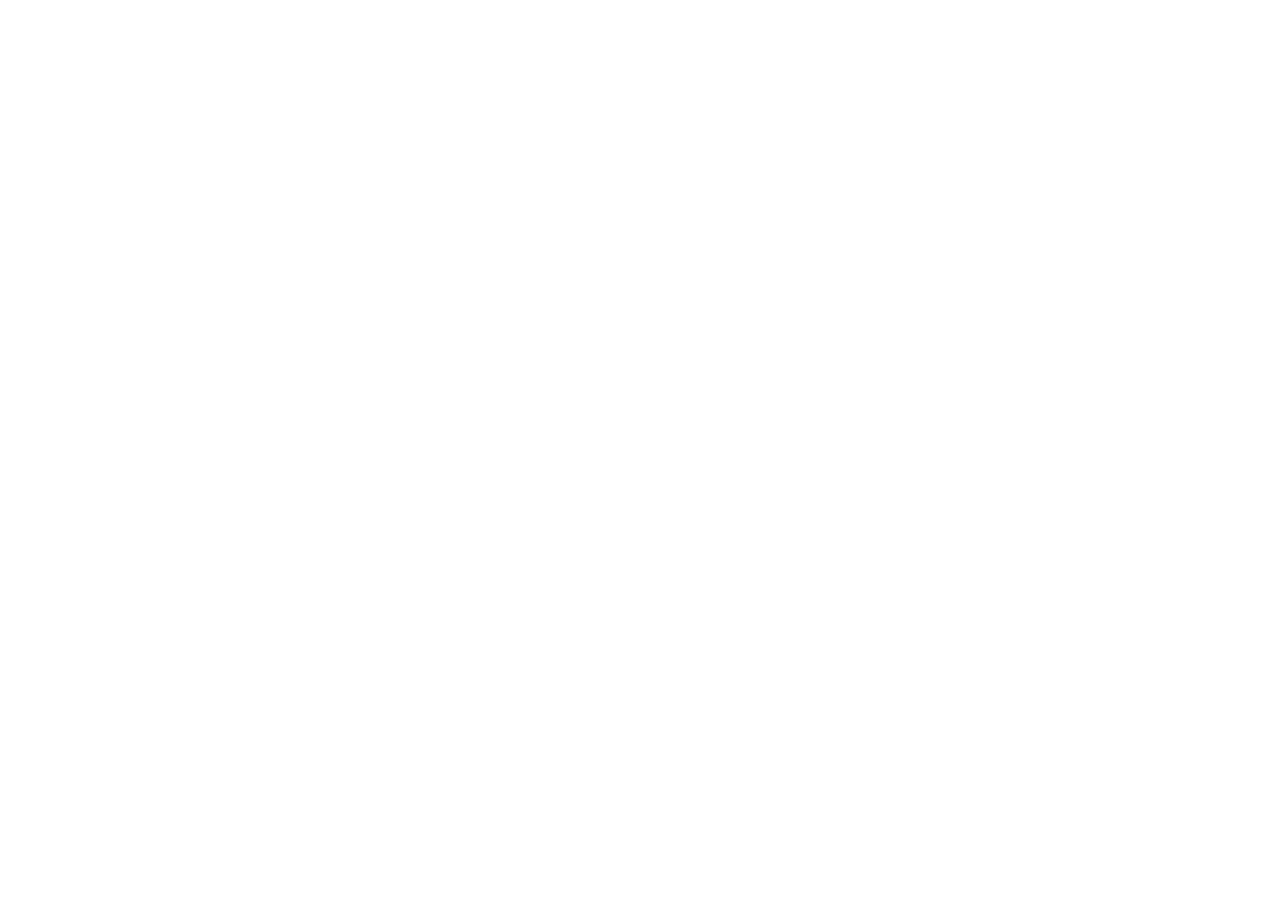
==== index.html @ dc177145 "JavaScript introduction and intervie question" ====
<!DOCTYPE html>
<html lang="en">
<head>
    <meta charset="UTF-8">
    <meta name="viewport" content="width=device-width, initial-scale=1.0">
    <title>Document</title>
</head>
<body>
    
    <script src="index.js"></script>
</body>
</html>
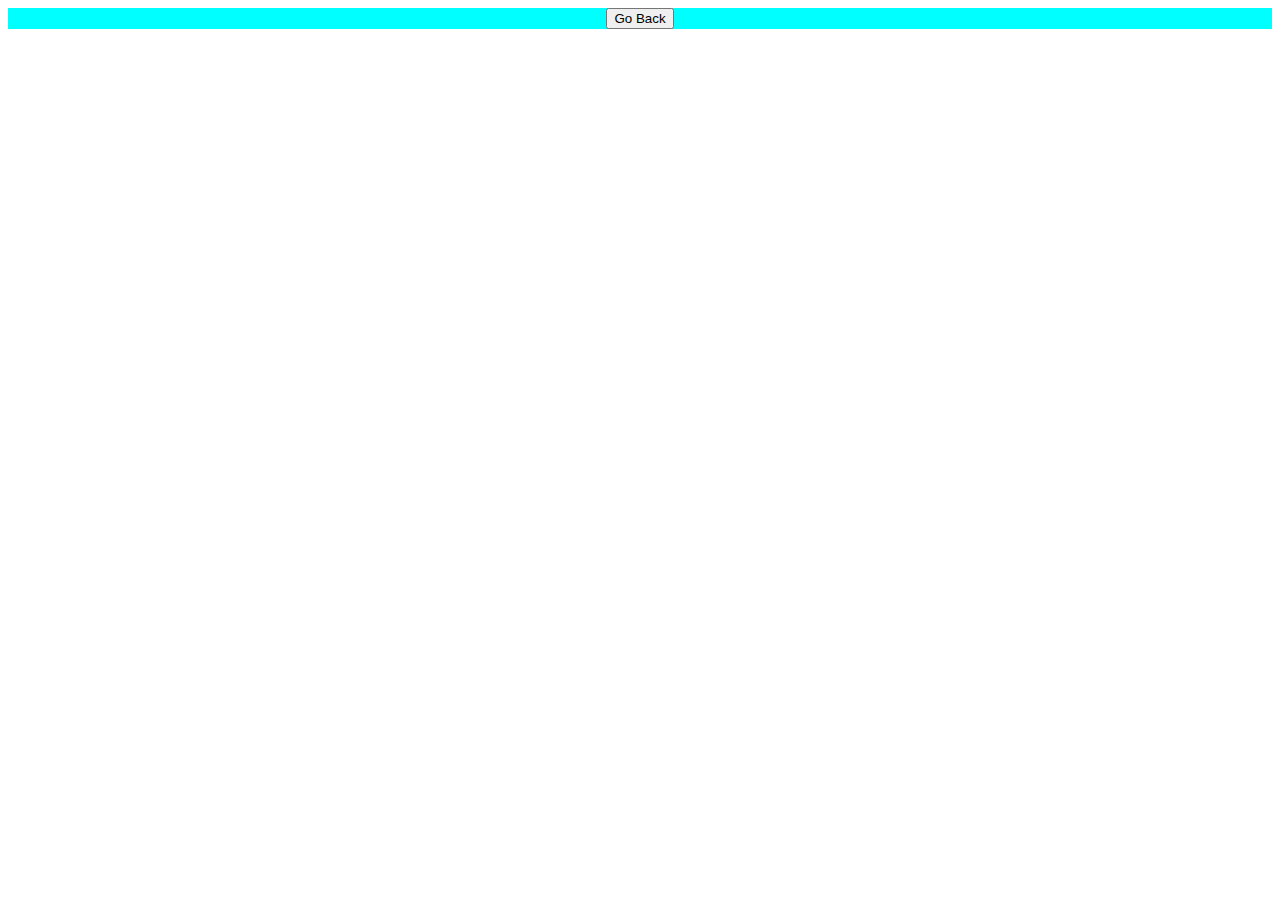
==== commit db06d893: "DOM vs BOM" ====
--- a/index.html
+++ b/index.html
@@ -3,10 +3,15 @@
 <head>
     <meta charset="UTF-8">
     <meta name="viewport" content="width=device-width, initial-scale=1.0">
+    <link rel="stylesheet" href="index.css">
     <title>Document</title>
 </head>
 <body>
-    
-    <script src="index.js"></script>
+    <div class="center_div">
+        <button onclick="goBack()" >Go Back</button>
+    </div>
+    <script>
+        
+    </script>
 </body>
 </html>--- a/index.css
+++ b/index.css
@@ -0,0 +1,5 @@
+.center_div{
+    display: grid;
+    place-items: center;
+    background-color: aqua;
+  }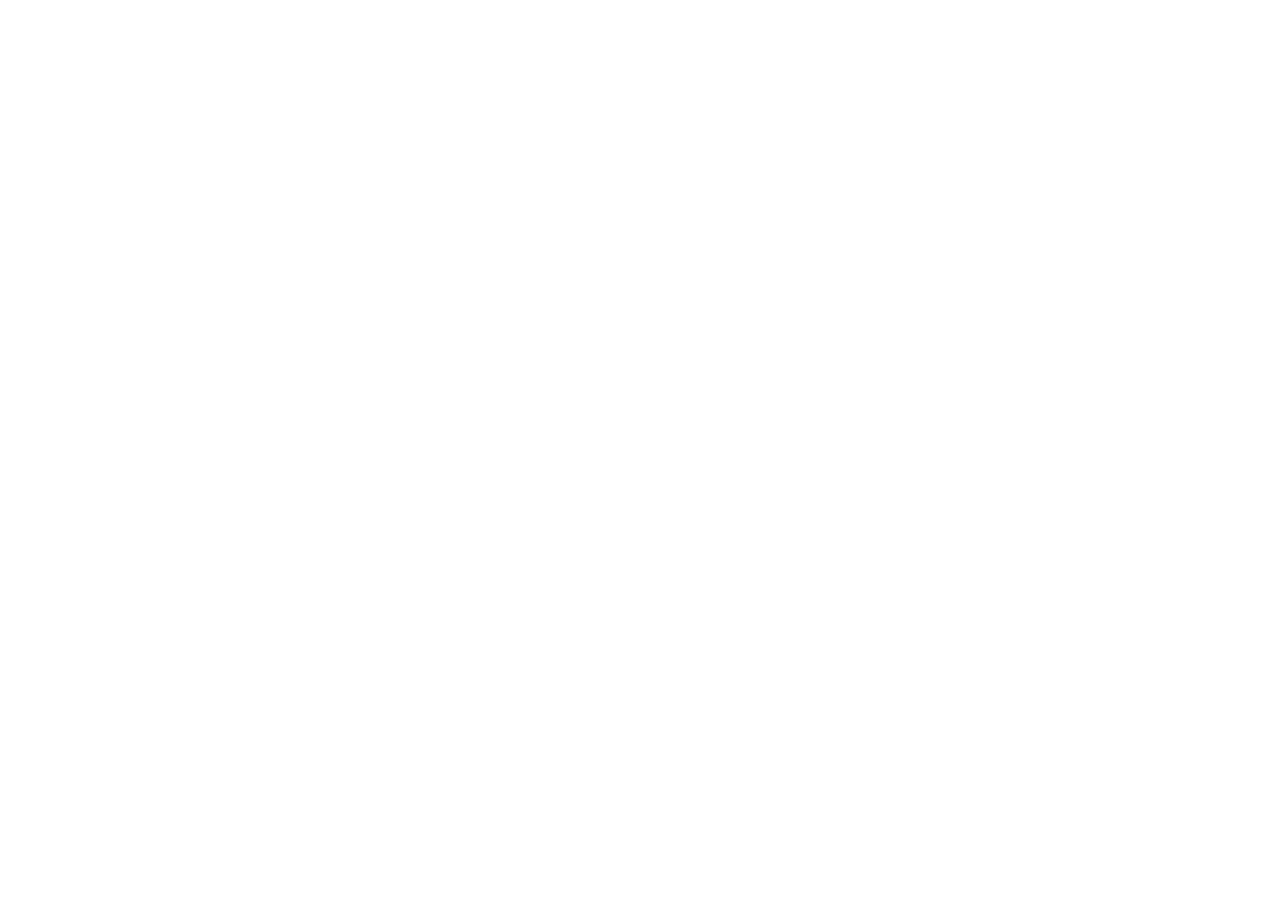
==== commit d1f79bb2: "Events in JavaScript" ====
--- a/index.html
+++ b/index.html
@@ -1,17 +1,31 @@
 <!DOCTYPE html>
 <html lang="en">
+
 <head>
     <meta charset="UTF-8">
     <meta name="viewport" content="width=device-width, initial-scale=1.0">
     <link rel="stylesheet" href="index.css">
     <title>Document</title>
 </head>
+
 <body>
-    <div class="center_div">
+    <!-- <div class="center_div">
         <button onclick="goBack()" >Go Back</button>
-    </div>
+    </div> -->
+    <!-- <div class="main-div">
+        <div class="child-one">
+            <p>I am Child One</p>
+        </div>
+        <div class="child-two">
+            <p>I am Child Two</p>
+        </div>
+        <div class="child-three">
+            <p>I am Child Three</p>
+        </div>
+    </div> -->
     <script>
-        
+
     </script>
 </body>
+
 </html>--- a/index.css
+++ b/index.css
@@ -1,5 +1,28 @@
-.center_div{
+/* .center_div{
     display: grid;
     place-items: center;
     background-color: aqua;
+  } */
+
+
+  /* DOM Navigation */
+*{
+  margin: 0;
+  padding: 0;
+}
+
+  .main-div{
+    width: 100vw;
+    height: 100vh;
+    display: grid;
+    place-items: center;
+    background-color: rgb(10, 243, 243);
+  }
+  .event-div{
+    padding: 1rem;
+    width: 15rem;
+    background-color: rgba(252, 252, 118, 0.767);
+    text-align: center;
+    border-radius: 10px;
+    cursor: pointer;
   }